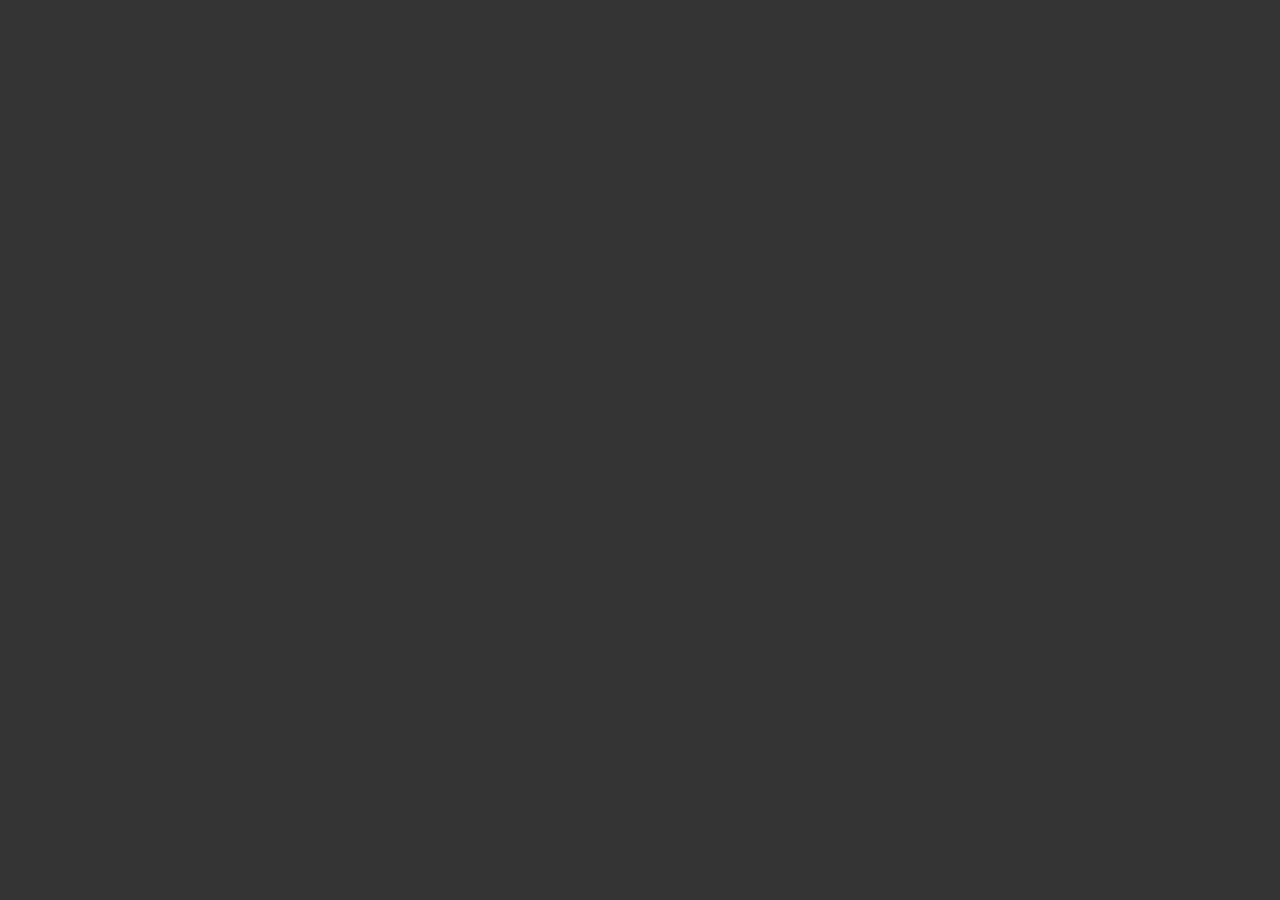
==== PROJECTS/03-rotating-nav-animation/index.html @ f23433be "rotating navigation" ====
<!DOCTYPE html>
<html lang="en">
  <head>
    <meta charset="UTF-8" />
    <meta name="viewport" content="width=device-width, initial-scale=1.0" />
    <link
      rel="stylesheet"
      href="https://cdnjs.cloudflare.com/ajax/libs/font-awesome/5.14.0/css/all.min.css"
      integrity="sha512-1PKOgIY59xJ8Co8+NE6FZ+LOAZKjy+KY8iq0G4B3CyeY6wYHN3yt9PW0XpSriVlkMXe40PTKnXrLnZ9+fkDaog=="
      crossorigin="anonymous"
    />
    <link rel="stylesheet" href="style.css" />
    <title>Rotating Navigation</title>
  </head>
  <!-- <body>
    <div class="container">
      <div class="circle-container">
        <div class="circle">
          <button id="close">
            <i class="fas fa-times"></i>
          </button>
          <button id="open">
            <i class="fas fa-bars"></i>
          </button>
        </div>
      </div>

      <div class="content">
        <h1>Amazing Article</h1>
        <small>Florin Pop</small>
        <p>Lorem ipsum dolor sit amet consectetur adipisicing elit. Accusantium quia in ratione dolores cupiditate, maxime aliquid impedit dolorem nam dolor omnis atque fuga labore modi veritatis porro laborum minus, illo, maiores recusandae cumque ipsa quos. Tenetur, consequuntur mollitia labore pariatur sunt quia harum aut. Eum maxime dolorem provident natus veritatis molestiae cumque quod voluptates ab non, tempore cupiditate? Voluptatem, molestias culpa. Corrupti, laudantium iure aliquam rerum sint nam quas dolor dignissimos in error placeat quae temporibus minus optio eum soluta cupiditate! Cupiditate saepe voluptates laudantium. Ducimus consequuntur perferendis consequatur nobis exercitationem molestias fugiat commodi omnis. Asperiores quia tenetur nemo ipsa.</p>

        <h3>My Dog</h3>
        <img src="https://images.unsplash.com/photo-1507146426996-ef05306b995a?ixlib=rb-1.2.1&ixid=eyJhcHBfaWQiOjEyMDd9&auto=format&fit=crop&w=2100&q=80" alt="doggy" />
        <p>Lorem, ipsum dolor sit amet consectetur adipisicing elit. Sit libero deleniti rerum quo, incidunt vel consequatur culpa ullam. Magnam facere earum unde harum. Ea culpa veritatis magnam at aliquid. Perferendis totam placeat molestias illo laudantium? Minus id minima doloribus dolorum fugit deserunt qui vero voluptas, ut quia cum amet temporibus veniam ad ea ab perspiciatis, enim accusamus asperiores explicabo provident. Voluptates sint, neque fuga cum illum, tempore autem maxime similique laborum odio, magnam esse. Aperiam?</p>
      </div>
    </div>

    <nav>
      <ul>
        <li><i class="fas fa-home"></i><a href="#"> Home</a></li>
        <li><i class="fas fa-user-alt"></i><a href="#"> About</a></li>
        <li><i class="fas fa-envelope"></i><a href="#"> Contact</a></li>
      </ul>
    </nav>
    <script src="script.js"></script>
  </body> -->
  <body>
    <div class="container">
      <div class="circle-container"></div>
    </div>
    <script src="script.js"></script>
  </body>
</html>
---- PROJECTS/03-rotating-nav-animation/style.css ----
/*  */
/*  */

@import url('https://fonts.googleapis.com/css?family=Lato&display=swap');

* {
  box-sizing: border-box;
}

body {
  font-family: 'Lato', sans-serif;
  background-color: #333;
  color: #222;
  overflow-x: hidden;
  margin: 0;
}
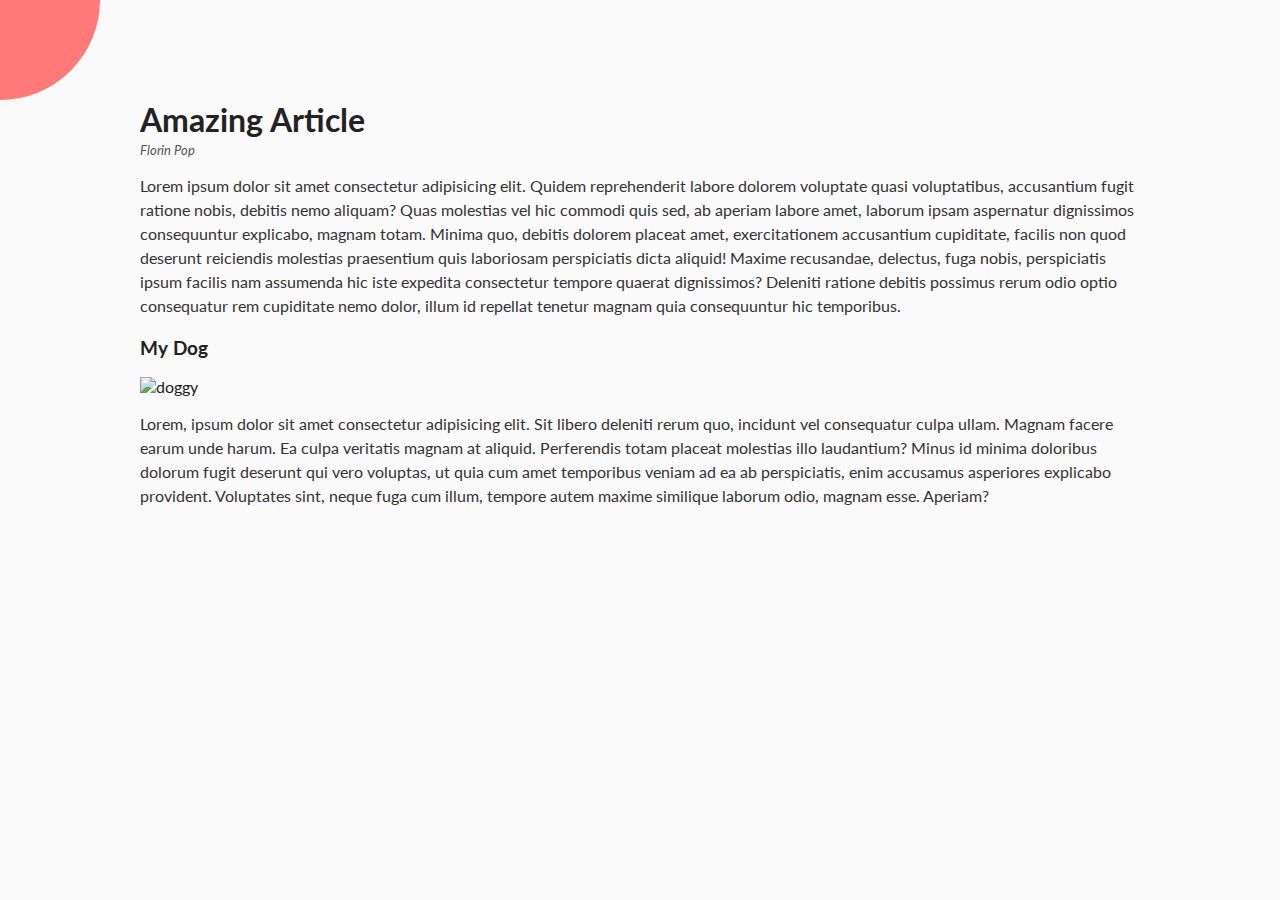
==== commit 8341a509: "Blurry Loading" ====
--- a/PROJECTS/03-rotating-nav-animation/index.html
+++ b/PROJECTS/03-rotating-nav-animation/index.html
@@ -12,7 +12,8 @@
     <link rel="stylesheet" href="style.css" />
     <title>Rotating Navigation</title>
   </head>
-  <!-- <body>
+
+  <body>
     <div class="container">
       <div class="circle-container">
         <div class="circle">
@@ -28,11 +29,36 @@
       <div class="content">
         <h1>Amazing Article</h1>
         <small>Florin Pop</small>
-        <p>Lorem ipsum dolor sit amet consectetur adipisicing elit. Accusantium quia in ratione dolores cupiditate, maxime aliquid impedit dolorem nam dolor omnis atque fuga labore modi veritatis porro laborum minus, illo, maiores recusandae cumque ipsa quos. Tenetur, consequuntur mollitia labore pariatur sunt quia harum aut. Eum maxime dolorem provident natus veritatis molestiae cumque quod voluptates ab non, tempore cupiditate? Voluptatem, molestias culpa. Corrupti, laudantium iure aliquam rerum sint nam quas dolor dignissimos in error placeat quae temporibus minus optio eum soluta cupiditate! Cupiditate saepe voluptates laudantium. Ducimus consequuntur perferendis consequatur nobis exercitationem molestias fugiat commodi omnis. Asperiores quia tenetur nemo ipsa.</p>
+        <p>
+          Lorem ipsum dolor sit amet consectetur adipisicing elit. Quidem
+          reprehenderit labore dolorem voluptate quasi voluptatibus, accusantium
+          fugit ratione nobis, debitis nemo aliquam? Quas molestias vel hic
+          commodi quis sed, ab aperiam labore amet, laborum ipsam aspernatur
+          dignissimos consequuntur explicabo, magnam totam. Minima quo, debitis
+          dolorem placeat amet, exercitationem accusantium cupiditate, facilis
+          non quod deserunt reiciendis molestias praesentium quis laboriosam
+          perspiciatis dicta aliquid! Maxime recusandae, delectus, fuga nobis,
+          perspiciatis ipsum facilis nam assumenda hic iste expedita consectetur
+          tempore quaerat dignissimos? Deleniti ratione debitis possimus rerum
+          odio optio consequatur rem cupiditate nemo dolor, illum id repellat
+          tenetur magnam quia consequuntur hic temporibus.
+        </p>
 
         <h3>My Dog</h3>
-        <img src="https://images.unsplash.com/photo-1507146426996-ef05306b995a?ixlib=rb-1.2.1&ixid=eyJhcHBfaWQiOjEyMDd9&auto=format&fit=crop&w=2100&q=80" alt="doggy" />
-        <p>Lorem, ipsum dolor sit amet consectetur adipisicing elit. Sit libero deleniti rerum quo, incidunt vel consequatur culpa ullam. Magnam facere earum unde harum. Ea culpa veritatis magnam at aliquid. Perferendis totam placeat molestias illo laudantium? Minus id minima doloribus dolorum fugit deserunt qui vero voluptas, ut quia cum amet temporibus veniam ad ea ab perspiciatis, enim accusamus asperiores explicabo provident. Voluptates sint, neque fuga cum illum, tempore autem maxime similique laborum odio, magnam esse. Aperiam?</p>
+        <img
+          src="https://images.unsplash.com/photo-1507146426996-ef05306b995a?ixlib=rb-1.2.1&ixid=eyJhcHBfaWQiOjEyMDd9&auto=format&fit=crop&w=2100&q=80"
+          alt="doggy"
+        />
+        <p>
+          Lorem, ipsum dolor sit amet consectetur adipisicing elit. Sit libero
+          deleniti rerum quo, incidunt vel consequatur culpa ullam. Magnam
+          facere earum unde harum. Ea culpa veritatis magnam at aliquid.
+          Perferendis totam placeat molestias illo laudantium? Minus id minima
+          doloribus dolorum fugit deserunt qui vero voluptas, ut quia cum amet
+          temporibus veniam ad ea ab perspiciatis, enim accusamus asperiores
+          explicabo provident. Voluptates sint, neque fuga cum illum, tempore
+          autem maxime similique laborum odio, magnam esse. Aperiam?
+        </p>
       </div>
     </div>
 
@@ -44,11 +70,5 @@
       </ul>
     </nav>
     <script src="script.js"></script>
-  </body> -->
-  <body>
-    <div class="container">
-      <div class="circle-container"></div>
-    </div>
-    <script src="script.js"></script>
   </body>
 </html>
--- a/PROJECTS/03-rotating-nav-animation/style.css
+++ b/PROJECTS/03-rotating-nav-animation/style.css
@@ -14,3 +14,130 @@
   overflow-x: hidden;
   margin: 0;
 }
+
+.container {
+  background-color: #fafafa;
+  transform-origin: top left;
+  transition: transform 0.5s linear;
+  width: 100vw;
+  min-height: 100vh;
+  padding: 50px;
+}
+
+.container.show-nav {
+  transform: rotate(-20deg);
+}
+
+.circle-container {
+  position: fixed;
+  top: -100px;
+  left: -100px;
+}
+
+.circle {
+  background-color: #ff7979;
+  height: 200px;
+  width: 200px;
+  border-radius: 50%;
+  position: relative;
+  transition: transform 0.5s linear;
+}
+
+.container.show-nav .circle {
+  transform: rotate(-70deg);
+}
+
+.circle button {
+  cursor: pointer;
+  position: absolute;
+  top: 50%;
+  left: 50%;
+  height: 100px;
+  background: transparent;
+  border: 0;
+  font-size: 26px;
+  color: #fff;
+}
+
+.circle button:focus {
+  outline: none;
+}
+
+.circle button#open {
+  left: 60%;
+}
+
+.circle button#close {
+  top: 60%;
+  transform: rotate(90deg);
+  transform-origin: top left;
+}
+
+.container.show-nav + nav li {
+  transform: translateX(0);
+  transition-delay: 0.3s;
+}
+
+nav {
+  position: fixed;
+  bottom: 40px;
+  left: 0;
+  z-index: 100;
+}
+
+nav ul {
+  list-style-type: none;
+  padding-left: 30px;
+}
+
+nav ul li {
+  text-transform: uppercase;
+  color: #fff;
+  margin: 40px 0;
+  transform: translateX(-100%);
+  transition: transform 0.4s ease-in;
+}
+
+nav ul li + li {
+  margin-left: 15px;
+  transform: translateX(-150%);
+}
+
+nav ul li + li + li {
+  margin-left: 30px;
+  transform: translateX(-200%);
+}
+
+nav ul li a {
+  color: #fff;
+  font-size: 20px;
+  text-decoration: none;
+}
+
+nav ul li i {
+  font-size: 20px;
+  margin-right: 10px;
+}
+
+.content img {
+  max-width: 100%;
+}
+
+.content {
+  max-width: 1000px;
+  margin: 50px auto;
+}
+
+.content h1 {
+  margin: 0;
+}
+
+.content small {
+  color: #555;
+  font-style: italic;
+}
+
+.content p {
+  color: #333;
+  line-height: 1.5;
+}
